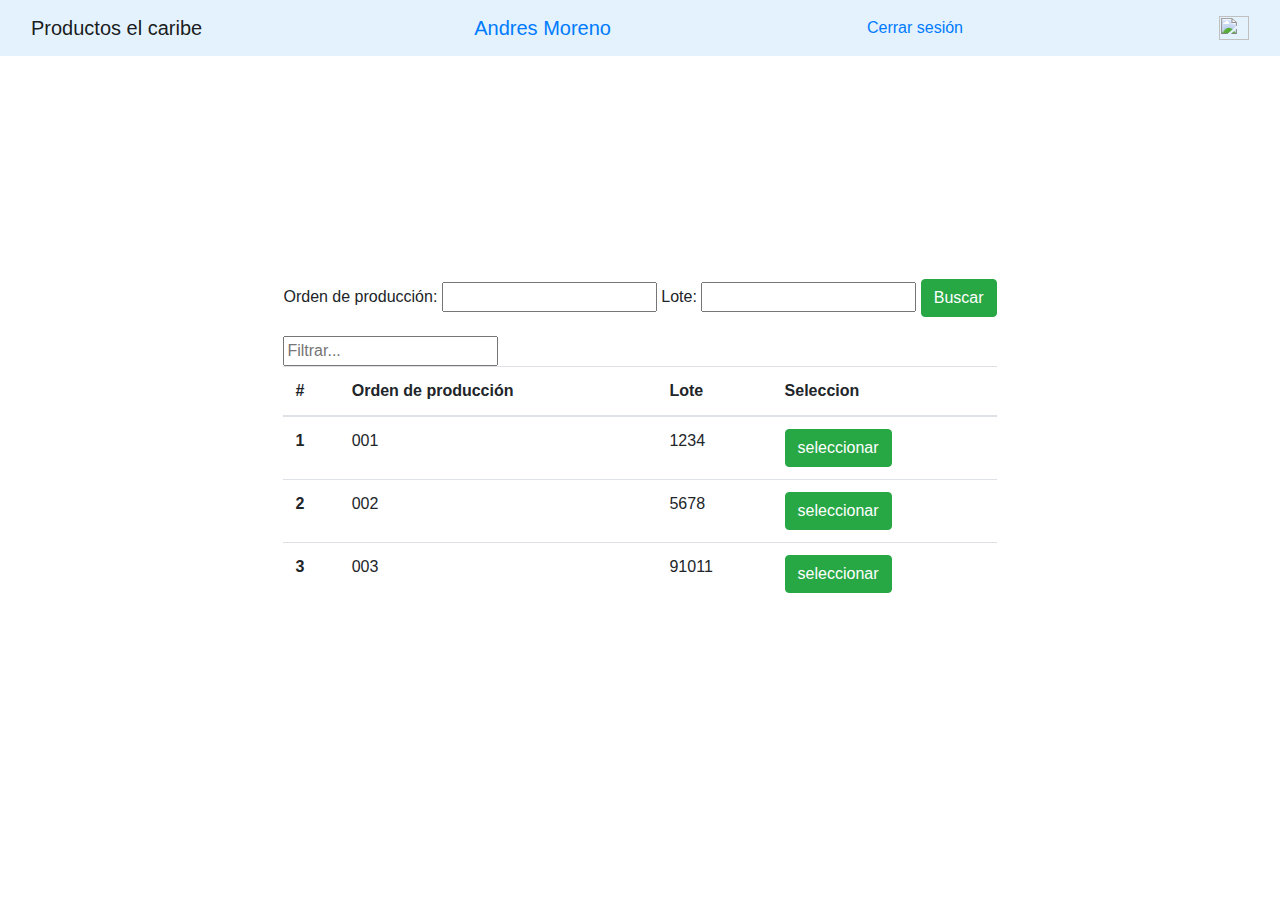
==== principal.html @ 3ef5c56d "Create principal.html" ====
<!DOCTYPE html>
<html lang="en">
<head>
    <meta charset="UTF-8">
    <meta name="viewport" content="width=device-width, initial-scale=1.0">
    <title>Interfaz Responsive</title>
    <link rel="stylesheet" href="style/styles.css">
    <link rel="stylesheet" href="https://cdn.jsdelivr.net/npm/bootstrap@4.0.0/dist/css/bootstrap.min.css" integrity="sha384-Gn5384xqQ1aoWXA+058RXPxPg6fy4IWvTNh0E263XmFcJlSAwiGgFAW/dAiS6JXm" crossorigin="anonymous">

</head>
<body>

    <nav class="navbar fixed-top navbar-light" class="navbar navbar-light" style="background-color: #e3f2fd;">
        <div class="container-fluid">
          <a class="navbar-brand" href="#">Productos el caribe</a>
          <a href="" id ="usuario" style="text-align: center; font-size: 20px; text-decoration: none;"> Andres Moreno</a>
          <a href="index.html" text-decoration: none;"> Cerrar sesión</a>
          <img src="https://productoselcaribe.com/wp-content/uploads/2023/12/productos-el-caribe.svg" alt="" width="30" height="24" class="d-inline-block align-text-top">
        </div>
      </nav>

      
      <div class="form-group container-lg">

  
  
        </div>


      <div id="gridProcesos" >
        <form id="formularioBuscar">
          <label for="inputOrdenProduccion"  class="form-outline mb-4">Orden de producción:</label>
          <input type="text" id="inputOrdenProduccion" name="ordenProduccion"  class="form-outline mb-4">
          <label for="inputLote"  class="form-outline mb-4">Lote:</label>
          <input type="text" id="inputLote" name="lote"  class="form-outline mb-4">
          <button type="submit" class="btn btn-success">Buscar</button>
      </form>
      
      <div id="resultado"></div>
      <input type="text" id="filtro" placeholder="Filtrar...">
      <table class="table" id="gridProcesos">
        <thead>
          <tr>
            <th scope="col">#</th>
            <th scope="col">Orden de producción</th>
            <th scope="col">Lote</th>
            <th scope="col">Seleccion</th>
          </tr>
        </thead>
        <tbody>
          <tr>
            <th scope="row">1</th>
            <td>001</td>
            <td>1234</td>
            <td><button id="btnSeleccion1" class="btn btn-success">seleccionar</button></td>
          </tr>
          <tr>
            <th scope="row">2</th>
            <td>002</td>
            <td>5678</td>
            <td><button id="btnSeleccion2" class="btn btn-success">seleccionar</button></td>
          </tr>
          <tr>
            <th scope="row">3</th>
            <td>003</td>
            <td>91011</td>
            <td><button id="btnSeleccion3" class="btn btn-success">seleccionar</button></td>
          </tr>
        </tbody>
      </table>

    </div>


    

      
    <div class="container-lg" style="display: none;" id="contPrincipal">
        <h2>Proceso: MEZCLAS</h2>

        <span>Numero de Proceso: </span><span id="numProceso"></span>
        <br>
        <span>Lote: </span> <span id="lote"></span>

        <p>La fecha y hora del sistema es: <span id="fecha"></span></p>
        <h1>Tiempo de ejecución</h1>
        <div id="cronometro">00:00:00</div>
        <button id="btnInicio" class="btn btn-success btn-lg" style="width: 100%;">Inicio</button>
        <button id="btnNoConforme" class="btn btn-danger btn-lg" style="width: 100%;">No conforme</button>
            <select id="opcionesNoConforme" class="form-select" style="display: none; width: 100%;">
                <option value="DEFORME">DEFORME</option>
                <option value="EMBOMBADO">EMBOMBADO</option>
                <option value="CHUPADO">CHUPADO</option>
                <option value="TAMAÑO">TAMAÑO</option>
                <option value="CRUDO">CRUDO</option>
                <option value="QUEMADO">QUEMADO</option>
                <option value="ENDURECIDO">ENDURECIDO</option>
                <option value="MALTRATADO">MALTRATADO</option>
                <option value="PUNTA">PUNTA</option>
                <option value="SUCIO">SUCIO</option>
                <option value="QUEBRADIZO">QUEBRADIZO</option>
                <option value="BAJO PESO ">BAJO PESO</option>
                <option value="MORDIDO">MORDIDO</option>
                <option value="MANTENIMIENTO">MANTENIMIENTO</option>
                <option value="OBJETO EXTRAÑO">OBJETO EXTRAÑO</option>
                <option value="MAL OLOR / MAL SABOR">MAL OLOR / MAL SABOR</option>
                <option value="MAL ETIQUETADO">MAL ETIQUETADO</option>
                <option value="ENSAYOS-MP">ENSAYOS-MP</option>
                <option value="PROBLEMAS CON MATERIA PRIMA">PROBLEMAS CON MATERIA PRIMA</option>
                <option value="OTROS">OTROS</option>                                                        	                                
            </select>
        <div id="opcionSeleccionada1" class="alert alert-warning" role="alert" style="display: none;">
            <svg class="bi flex-shrink-0 me-2" width="24" height="24" role="img" aria-label="Warning:"><use xlink:href="#exclamation-triangle-fill"/></svg>
        </div>
        <div></div>
        <button id="btnParoMaquina" class="btn btn-info btn-lg" style="width: 100%;">Paro de maquina</button>
            <select id="opcionesMaquina" class="form-select"  style="display: none; width: 100%;">
                <option value="DAÑO ELECTRICO">DAÑO ELECTRICO</option>
                <option value="DAÑO MECANICO">DAÑO MECANICO</option>
                <option value="DAÑO NEUMATICO">DAÑO NEUMATICO</option>
                <option value="DAÑO ELECTRONICO">DAÑO ELECTRONICO</option>
                <option value="DAÑO DEL MOTOR">DAÑO DEL MOTOR</option>
                <option value="DAÑO DEL SENSOR">DAÑO DEL SENSOR</option>                                                       	                                
            </select>
            <div id="opcionSeleccionada2" class="alert alert-warning" role="alert" style="display: none;"></div>
            <div></div>
        <button id="btnTemperatura" class="btn btn-secondary btn-lg" style="width: 100%;">Temperatura</button>
    </div>

    <script src="script.js"></script>
    <script src="https://cdn.jsdelivr.net/npm/bootstrap@4.0.0/dist/js/bootstrap.min.js" integrity="sha384-JZR6Spejh4U02d8jOt6vLEHfe/JQGiRRSQQxSfFWpi1MquVdAyjUar5+76PVCmYl" crossorigin="anonymous"></script>

</body>
</html>
---- style/styles.css ----
body {
    font-family: Arial, sans-serif;
    display: flex;
    justify-content: center;
    align-items: center;
    height: 100vh;
    margin: 0;
}

.container {
    text-align: center;
}

#cronometro {
    font-size: 2em;
    margin-bottom: 20px;
}
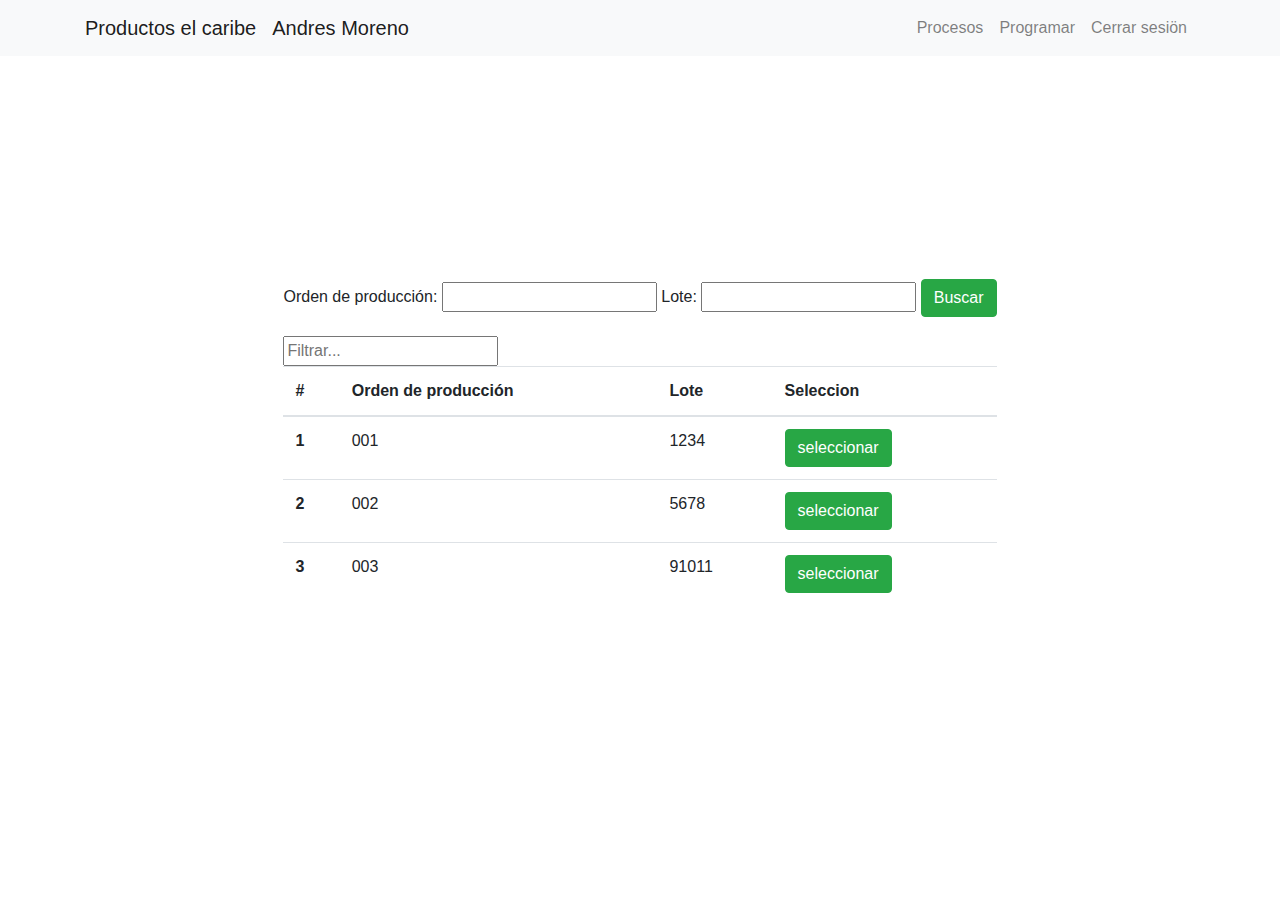
==== commit c7466657: "Add files via upload" ====
--- a/principal.html
+++ b/principal.html
@@ -1,134 +1,153 @@
-<!DOCTYPE html>
-<html lang="en">
-<head>
-    <meta charset="UTF-8">
-    <meta name="viewport" content="width=device-width, initial-scale=1.0">
-    <title>Interfaz Responsive</title>
-    <link rel="stylesheet" href="style/styles.css">
-    <link rel="stylesheet" href="https://cdn.jsdelivr.net/npm/bootstrap@4.0.0/dist/css/bootstrap.min.css" integrity="sha384-Gn5384xqQ1aoWXA+058RXPxPg6fy4IWvTNh0E263XmFcJlSAwiGgFAW/dAiS6JXm" crossorigin="anonymous">
-
-</head>
-<body>
-
-    <nav class="navbar fixed-top navbar-light" class="navbar navbar-light" style="background-color: #e3f2fd;">
-        <div class="container-fluid">
-          <a class="navbar-brand" href="#">Productos el caribe</a>
-          <a href="" id ="usuario" style="text-align: center; font-size: 20px; text-decoration: none;"> Andres Moreno</a>
-          <a href="index.html" text-decoration: none;"> Cerrar sesión</a>
-          <img src="https://productoselcaribe.com/wp-content/uploads/2023/12/productos-el-caribe.svg" alt="" width="30" height="24" class="d-inline-block align-text-top">
-        </div>
-      </nav>
-
-      
-      <div class="form-group container-lg">
-
-  
-  
-        </div>
-
-
-      <div id="gridProcesos" >
-        <form id="formularioBuscar">
-          <label for="inputOrdenProduccion"  class="form-outline mb-4">Orden de producción:</label>
-          <input type="text" id="inputOrdenProduccion" name="ordenProduccion"  class="form-outline mb-4">
-          <label for="inputLote"  class="form-outline mb-4">Lote:</label>
-          <input type="text" id="inputLote" name="lote"  class="form-outline mb-4">
-          <button type="submit" class="btn btn-success">Buscar</button>
-      </form>
-      
-      <div id="resultado"></div>
-      <input type="text" id="filtro" placeholder="Filtrar...">
-      <table class="table" id="gridProcesos">
-        <thead>
-          <tr>
-            <th scope="col">#</th>
-            <th scope="col">Orden de producción</th>
-            <th scope="col">Lote</th>
-            <th scope="col">Seleccion</th>
-          </tr>
-        </thead>
-        <tbody>
-          <tr>
-            <th scope="row">1</th>
-            <td>001</td>
-            <td>1234</td>
-            <td><button id="btnSeleccion1" class="btn btn-success">seleccionar</button></td>
-          </tr>
-          <tr>
-            <th scope="row">2</th>
-            <td>002</td>
-            <td>5678</td>
-            <td><button id="btnSeleccion2" class="btn btn-success">seleccionar</button></td>
-          </tr>
-          <tr>
-            <th scope="row">3</th>
-            <td>003</td>
-            <td>91011</td>
-            <td><button id="btnSeleccion3" class="btn btn-success">seleccionar</button></td>
-          </tr>
-        </tbody>
-      </table>
-
-    </div>
-
-
-    
-
-      
-    <div class="container-lg" style="display: none;" id="contPrincipal">
-        <h2>Proceso: MEZCLAS</h2>
-
-        <span>Numero de Proceso: </span><span id="numProceso"></span>
-        <br>
-        <span>Lote: </span> <span id="lote"></span>
-
-        <p>La fecha y hora del sistema es: <span id="fecha"></span></p>
-        <h1>Tiempo de ejecución</h1>
-        <div id="cronometro">00:00:00</div>
-        <button id="btnInicio" class="btn btn-success btn-lg" style="width: 100%;">Inicio</button>
-        <button id="btnNoConforme" class="btn btn-danger btn-lg" style="width: 100%;">No conforme</button>
-            <select id="opcionesNoConforme" class="form-select" style="display: none; width: 100%;">
-                <option value="DEFORME">DEFORME</option>
-                <option value="EMBOMBADO">EMBOMBADO</option>
-                <option value="CHUPADO">CHUPADO</option>
-                <option value="TAMAÑO">TAMAÑO</option>
-                <option value="CRUDO">CRUDO</option>
-                <option value="QUEMADO">QUEMADO</option>
-                <option value="ENDURECIDO">ENDURECIDO</option>
-                <option value="MALTRATADO">MALTRATADO</option>
-                <option value="PUNTA">PUNTA</option>
-                <option value="SUCIO">SUCIO</option>
-                <option value="QUEBRADIZO">QUEBRADIZO</option>
-                <option value="BAJO PESO ">BAJO PESO</option>
-                <option value="MORDIDO">MORDIDO</option>
-                <option value="MANTENIMIENTO">MANTENIMIENTO</option>
-                <option value="OBJETO EXTRAÑO">OBJETO EXTRAÑO</option>
-                <option value="MAL OLOR / MAL SABOR">MAL OLOR / MAL SABOR</option>
-                <option value="MAL ETIQUETADO">MAL ETIQUETADO</option>
-                <option value="ENSAYOS-MP">ENSAYOS-MP</option>
-                <option value="PROBLEMAS CON MATERIA PRIMA">PROBLEMAS CON MATERIA PRIMA</option>
-                <option value="OTROS">OTROS</option>                                                        	                                
-            </select>
-        <div id="opcionSeleccionada1" class="alert alert-warning" role="alert" style="display: none;">
-            <svg class="bi flex-shrink-0 me-2" width="24" height="24" role="img" aria-label="Warning:"><use xlink:href="#exclamation-triangle-fill"/></svg>
-        </div>
-        <div></div>
-        <button id="btnParoMaquina" class="btn btn-info btn-lg" style="width: 100%;">Paro de maquina</button>
-            <select id="opcionesMaquina" class="form-select"  style="display: none; width: 100%;">
-                <option value="DAÑO ELECTRICO">DAÑO ELECTRICO</option>
-                <option value="DAÑO MECANICO">DAÑO MECANICO</option>
-                <option value="DAÑO NEUMATICO">DAÑO NEUMATICO</option>
-                <option value="DAÑO ELECTRONICO">DAÑO ELECTRONICO</option>
-                <option value="DAÑO DEL MOTOR">DAÑO DEL MOTOR</option>
-                <option value="DAÑO DEL SENSOR">DAÑO DEL SENSOR</option>                                                       	                                
-            </select>
-            <div id="opcionSeleccionada2" class="alert alert-warning" role="alert" style="display: none;"></div>
-            <div></div>
-        <button id="btnTemperatura" class="btn btn-secondary btn-lg" style="width: 100%;">Temperatura</button>
-    </div>
-
-    <script src="script.js"></script>
-    <script src="https://cdn.jsdelivr.net/npm/bootstrap@4.0.0/dist/js/bootstrap.min.js" integrity="sha384-JZR6Spejh4U02d8jOt6vLEHfe/JQGiRRSQQxSfFWpi1MquVdAyjUar5+76PVCmYl" crossorigin="anonymous"></script>
-
-</body>
-</html>
+<!DOCTYPE html>
+<html lang="en">
+<head>
+    <meta charset="UTF-8">
+    <meta name="viewport" content="width=device-width, initial-scale=1.0">
+    <title>Interfaz Responsive</title>
+    <link rel="stylesheet" href="style/styles.css">
+    <link rel="stylesheet" href="https://cdn.jsdelivr.net/npm/bootstrap@4.0.0/dist/css/bootstrap.min.css" integrity="sha384-Gn5384xqQ1aoWXA+058RXPxPg6fy4IWvTNh0E263XmFcJlSAwiGgFAW/dAiS6JXm" crossorigin="anonymous">
+    <link rel="stylesheet" href="https://cdnjs.cloudflare.com/ajax/libs/font-awesome/5.15.4/css/all.min.css" integrity="sha512-Jrkf9zODhXh+o0kZdD71KOt2ZzKyKkzo5xjruA2ZiOghf3FtPcB6voFHTddRqBwRZjMFO7oqJNROw4PjtdDcPA==" crossorigin="anonymous" referrerpolicy="no-referrer" />
+
+</head>
+<body>
+
+  <nav class="navbar  fixed-top navbar-expand-lg navbar-light bg-light">
+    <div class="container">
+        <a class="navbar-brand" href="#">Productos el caribe</a>
+        <a class="navbar-brand" href="#" style="text-align: center;">Andres Moreno</a>
+        <button class="navbar-toggler" type="button" data-toggle="collapse" data-target="#navbarNav"
+            aria-controls="navbarNav" aria-expanded="false" aria-label="Toggle navigation">
+            <span class="navbar-toggler-icon"></span>
+        </button>
+        <div class="collapse navbar-collapse" id="navbarNav">
+            <ul class="navbar-nav mr-auto">
+                <!-- Aquí puedes agregar más elementos de la barra de navegación -->
+            </ul>
+            <ul class="navbar-nav ml-auto">
+                <li class="nav-item">
+                    <a class="nav-link" href="principal.html">Procesos</a>
+                </li>
+                <li class="nav-item">
+                    <a class="nav-link" href="calendario.html">Programar</a>
+                </li>
+                <li class="nav-item">
+                    <a class="nav-link" href="index.html">Cerrar sesiön</a>
+                </li>
+            </ul>
+        </div>
+    </div>
+</nav>
+
+      
+      <div class="form-group container-lg">
+
+  
+  
+        </div>
+
+
+      <div id="gridProcesos" >
+        <form id="formularioBuscar">
+          <label for="inputOrdenProduccion"  class="form-outline mb-4">Orden de producción:</label>
+          <input type="text" id="inputOrdenProduccion" name="ordenProduccion"  class="form-outline mb-4">
+          <label for="inputLote"  class="form-outline mb-4">Lote:</label>
+          <input type="text" id="inputLote" name="lote"  class="form-outline mb-4">
+          <button type="submit" class="btn btn-success">Buscar</button>
+      </form>
+      
+      <div id="resultado"></div>
+      <input type="text" id="filtro" placeholder="Filtrar...">
+      <table class="table" id="gridProcesos">
+        <thead>
+          <tr>
+            <th scope="col">#</th>
+            <th scope="col">Orden de producción</th>
+            <th scope="col">Lote</th>
+            <th scope="col">Seleccion</th>
+          </tr>
+        </thead>
+        <tbody>
+          <tr>
+            <th scope="row">1</th>
+            <td>001</td>
+            <td>1234</td>
+            <td><button id="btnSeleccion1" class="btn btn-success">seleccionar</button></td>
+          </tr>
+          <tr>
+            <th scope="row">2</th>
+            <td>002</td>
+            <td>5678</td>
+            <td><button id="btnSeleccion2" class="btn btn-success">seleccionar</button></td>
+          </tr>
+          <tr>
+            <th scope="row">3</th>
+            <td>003</td>
+            <td>91011</td>
+            <td><button id="btnSeleccion3" class="btn btn-success">seleccionar</button></td>
+          </tr>
+        </tbody>
+      </table>
+
+    </div>
+
+
+    
+
+      
+    <div class="container-lg" style="display: none;" id="contPrincipal">
+        <h2>Proceso: MEZCLAS</h2>
+
+        <span>Numero de Proceso: </span><span id="numProceso"></span>
+        <br>
+        <span>Lote: </span> <span id="lote"></span>
+
+        <p>La fecha y hora del sistema es: <span id="fecha"></span></p>
+        <h1>Tiempo de ejecución</h1>
+        <div id="cronometro">00:00:00</div>
+        <button id="btnInicio" class="btn btn-success btn-lg" style="width: 100%;">Inicio</button>
+        <button id="btnNoConforme" class="btn btn-danger btn-lg" style="width: 100%;">No conforme</button>
+            <select id="opcionesNoConforme" class="form-select" style="display: none; width: 100%;">
+                <option value="DEFORME">DEFORME</option>
+                <option value="EMBOMBADO">EMBOMBADO</option>
+                <option value="CHUPADO">CHUPADO</option>
+                <option value="TAMAÑO">TAMAÑO</option>
+                <option value="CRUDO">CRUDO</option>
+                <option value="QUEMADO">QUEMADO</option>
+                <option value="ENDURECIDO">ENDURECIDO</option>
+                <option value="MALTRATADO">MALTRATADO</option>
+                <option value="PUNTA">PUNTA</option>
+                <option value="SUCIO">SUCIO</option>
+                <option value="QUEBRADIZO">QUEBRADIZO</option>
+                <option value="BAJO PESO ">BAJO PESO</option>
+                <option value="MORDIDO">MORDIDO</option>
+                <option value="MANTENIMIENTO">MANTENIMIENTO</option>
+                <option value="OBJETO EXTRAÑO">OBJETO EXTRAÑO</option>
+                <option value="MAL OLOR / MAL SABOR">MAL OLOR / MAL SABOR</option>
+                <option value="MAL ETIQUETADO">MAL ETIQUETADO</option>
+                <option value="ENSAYOS-MP">ENSAYOS-MP</option>
+                <option value="PROBLEMAS CON MATERIA PRIMA">PROBLEMAS CON MATERIA PRIMA</option>
+                <option value="OTROS">OTROS</option>                                                        	                                
+            </select>
+        <div id="opcionSeleccionada1" class="alert alert-warning" role="alert" style="display: none;">
+            <svg class="bi flex-shrink-0 me-2" width="24" height="24" role="img" aria-label="Warning:"><use xlink:href="#exclamation-triangle-fill"/></svg>
+        </div>
+        <div></div>
+        <button id="btnParoMaquina" class="btn btn-info btn-lg" style="width: 100%;">Paro de maquina</button>
+            <select id="opcionesMaquina" class="form-select"  style="display: none; width: 100%;">
+                <option value="DAÑO ELECTRICO">DAÑO ELECTRICO</option>
+                <option value="DAÑO MECANICO">DAÑO MECANICO</option>
+                <option value="DAÑO NEUMATICO">DAÑO NEUMATICO</option>
+                <option value="DAÑO ELECTRONICO">DAÑO ELECTRONICO</option>
+                <option value="DAÑO DEL MOTOR">DAÑO DEL MOTOR</option>
+                <option value="DAÑO DEL SENSOR">DAÑO DEL SENSOR</option>                                                       	                                
+            </select>
+            <div id="opcionSeleccionada2" class="alert alert-warning" role="alert" style="display: none;"></div>
+            <div></div>
+        <button id="btnTemperatura" class="btn btn-secondary btn-lg" style="width: 100%;">Temperatura</button>
+    </div>
+
+    <script src="script.js"></script>
+    <script src="https://cdn.jsdelivr.net/npm/bootstrap@4.0.0/dist/js/bootstrap.min.js" integrity="sha384-JZR6Spejh4U02d8jOt6vLEHfe/JQGiRRSQQxSfFWpi1MquVdAyjUar5+76PVCmYl" crossorigin="anonymous"></script>
+
+</body>
+</html>
